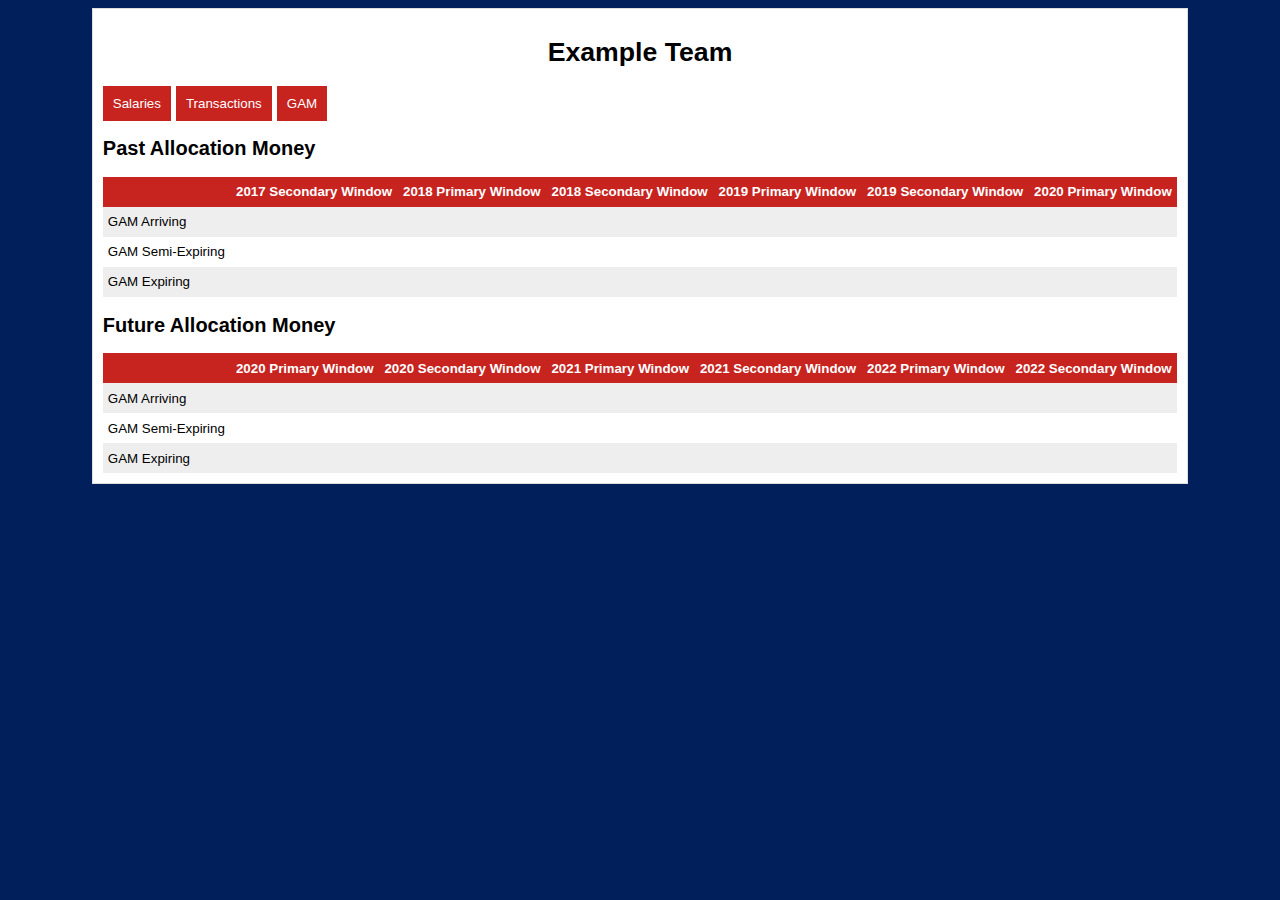
==== gam.html @ 56fd3115 "Add overflow scroll" ====
<!doctype html>
<html>
<head>
<meta charset="utf-8">
<title>Example Team - MLSCap</title>
<link rel="stylesheet" type="text/css" href="style.css">
</head>
<body>
    <div class="main">
        <div class="header">
            <h1>Example Team</h1>
            <ul>
                <li><a href="index.html">Salaries</a></li>
                <li><a href="transactions.html">Transactions</a></li>
                <li><a href="gam.html">GAM</a></li>
            </ul>
        </div>
        <h2>Past Allocation Money</h2>
        <table id="gamtable">
            <tr>
                <th></th>
                <th>2017 Secondary Window</th>
                <th>2018 Primary Window</th>
                <th>2018 Secondary Window</th>
                <th>2019 Primary Window</th>
                <th>2019 Secondary Window</th>
                <th>2020 Primary Window</th>
            </tr>
            <tr>
                <td>GAM Arriving</td>
                <td id="window1arr"></td>
                <td id="window2arr"></td>
                <td id="window3arr"></td>
                <td id="window4arr"></td>
                <td id="window5arr"></td>
                <td id="window6arr"></td>
            </tr>
            <tr>
                <td>GAM Semi-Expiring</td>
                <td id="window1semi"></td>
                <td id="window2semi"></td>
                <td id="window3semi"></td>
                <td id="window4semi"></td>
                <td id="window5semi"></td>
                <td id="window6semi"></td>
            </tr>
            <tr>
                <td>GAM Expiring</td>
                <td id="window1exp"></td>
                <td id="window2exp"></td>
                <td id="window3exp"></td>
                <td id="window4exp"></td>
                <td id="window5exp"></td>
                <td id="window6exp"></td>
            </tr>
        </table>
        <h2>Future Allocation Money</h2>
        <table id="gamtable">
            <tr>
                <th></th>
                <th>2020 Primary Window</th>
                <th>2020 Secondary Window</th>
                <th>2021 Primary Window</th>
                <th>2021 Secondary Window</th>
                <th>2022 Primary Window</th>
                <th>2022 Secondary Window</th>
            </tr>
            <tr>
                <td>GAM Arriving</td>
                <td id="window1arr"></td>
                <td id="window2arr"></td>
                <td id="window3arr"></td>
                <td id="window4arr"></td>
                <td id="window5arr"></td>
                <td id="window6arr"></td>
            </tr>
            <tr>
                <td>GAM Semi-Expiring</td>
                <td id="window1semi"></td>
                <td id="window2semi"></td>
                <td id="window3semi"></td>
                <td id="window4semi"></td>
                <td id="window5semi"></td>
                <td id="window6semi"></td>
            </tr>
            <tr>
                <td>GAM Expiring</td>
                <td id="window1exp"></td>
                <td id="window2exp"></td>
                <td id="window3exp"></td>
                <td id="window4exp"></td>
                <td id="window5exp"></td>
                <td id="window6exp"></td>
            </tr>
        </table>
    </div>
</body>
</html>
---- style.css ----
body {
    font-family: Arial, Helvetica, sans-serif;
    font-size: smaller;
    background-color: #001f5b;
}

ul {
    list-style-type: none;
    margin: 0px;
    padding: 0;
    overflow: hidden;
    
}

li {
    float: left;
    margin-right: 5px;
    background-color: #c7231f;
}

li a {
    display: block;
    color: white;
    text-align: center;
    padding: 10px;
    text-decoration: none;
}

li a:hover {
    background-color: #a72325;
}

li a.tab {
    background-color: #001f5b;
}

li a.tab:hover {
    background-color: #001235;
}

.hoverbox {
    opacity: 0;
}

.main {
    width: 85%;
    margin: auto;
    background-color: #ffffff;
    border: 1px solid #ddd;
    padding: 10px;
}

/* table,td,th {
    border: 1px solid #dddddd;
} */

td,th {
    height: 20px;
    padding: 5px;
}

th {
    background-color: #c7231f;
    color: white;
}

.box {
    border: 1px solid #ddd;
    width: 50%;
    /*float: left;*/
    margin: 10px;
    padding: 5px;
}

.header {
    width: 100%;
    text-align: center;
}

.svgheader {
    display: block;
    margin-left: auto;
    margin-right: auto;
}

th.name {
    width: 15%;
    min-width: 135px;
}

td.salary,td.status {
    width: 7.5%;
    min-width: 67.5px;
    text-align: center;
}

td.breakdown {
    width: 70%;
    min-width: 630px;
    padding: 0px 10px;
}

td.years {
    width: 14%;
    min-width: 126px;
    text-align: center;
}

table {
    width: 100%;
    border-collapse: collapse;
}

tr:nth-child(even) {
    background-color: #eeeeee;
}

tr:nth-child(odd) {
    background-color: #ffffff;
}

tr:hover {
    background-color: #dddddd;
}

div.tables {
    overflow-x: auto;
}
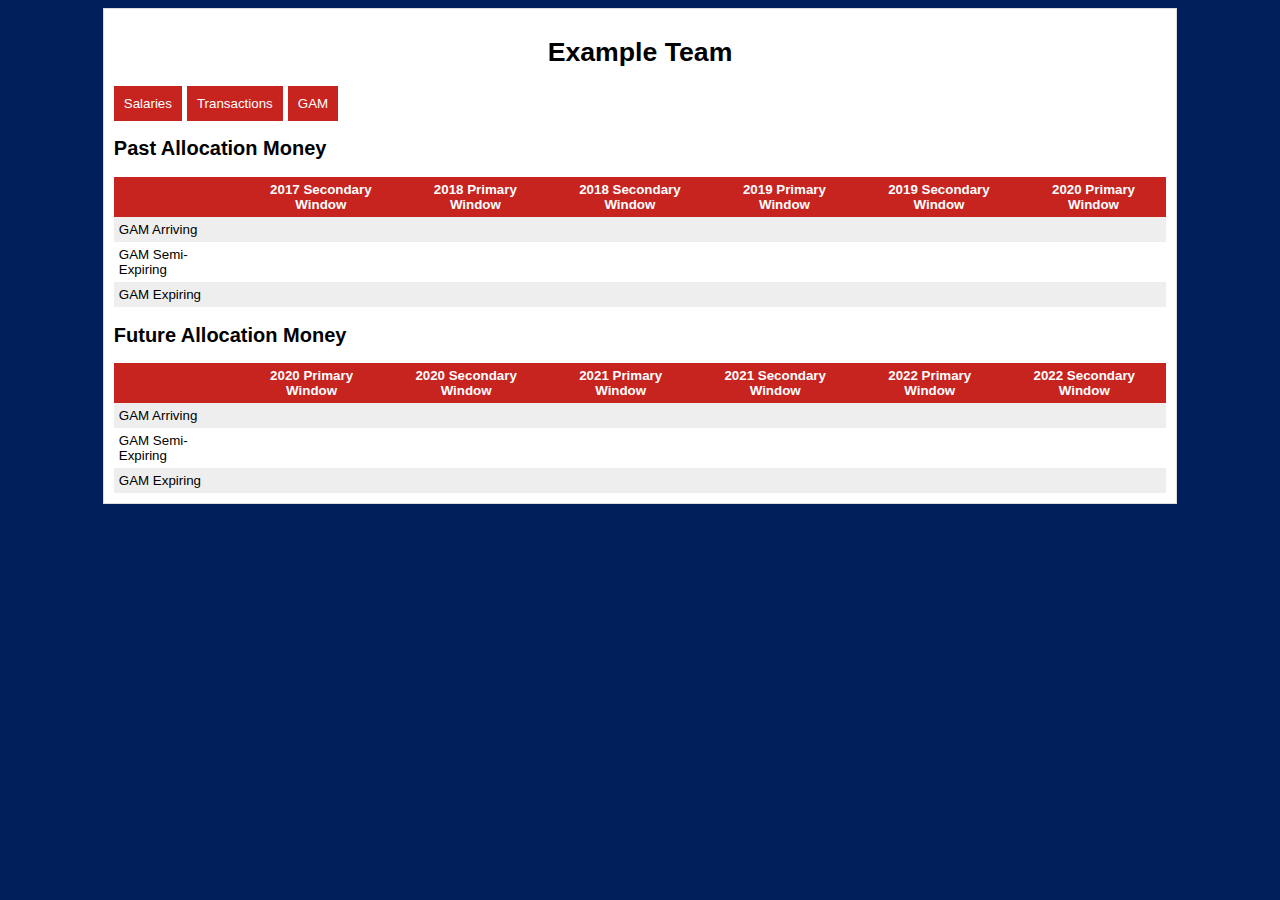
==== commit 8b1388be: "Responsive Layout" ====
--- a/gam.html
+++ b/gam.html
@@ -2,6 +2,7 @@
 <html>
 <head>
 <meta charset="utf-8">
+<meta name="viewport" content="width=device-width, initial-scale=1.0">
 <title>Example Team - MLSCap</title>
 <link rel="stylesheet" type="text/css" href="style.css">
 </head>
--- a/style.css
+++ b/style.css
@@ -125,4 +125,55 @@
 
 div.tables {
     overflow-x: auto;
+}
+
+* {
+    box-sizing: border-box;
+}
+  
+.row::after {
+    content: "";
+    clear: both;
+    display: table;
+}
+  
+[class*="col-"] {
+    float: left;
+    padding: 5px;
+}
+
+/* For mobile phones: */
+[class*="col-"] {
+    width: 100%;
+}
+
+@media only screen and (min-width: 600px) {
+    /* For tablets: */
+    .col-s-1 {width: 8.33%;}
+    .col-s-2 {width: 16.66%;}
+    .col-s-3 {width: 25%;}
+    .col-s-4 {width: 33.33%;}
+    .col-s-5 {width: 41.66%;}
+    .col-s-6 {width: 50%;}
+    .col-s-7 {width: 58.33%;}
+    .col-s-8 {width: 66.66%;}
+    .col-s-9 {width: 75%;}
+    .col-s-10 {width: 83.33%;}
+    .col-s-11 {width: 91.66%;}
+    .col-s-12 {width: 100%;}
+}
+@media only screen and (min-width: 768px) {
+    /* For desktop: */
+    .col-1 {width: 8.33%;}
+    .col-2 {width: 16.66%;}
+    .col-3 {width: 25%;}
+    .col-4 {width: 33.33%;}
+    .col-5 {width: 41.66%;}
+    .col-6 {width: 50%;}
+    .col-7 {width: 58.33%;}
+    .col-8 {width: 66.66%;}
+    .col-9 {width: 75%;}
+    .col-10 {width: 83.33%;}
+    .col-11 {width: 91.66%;}
+    .col-12 {width: 100%;}
 }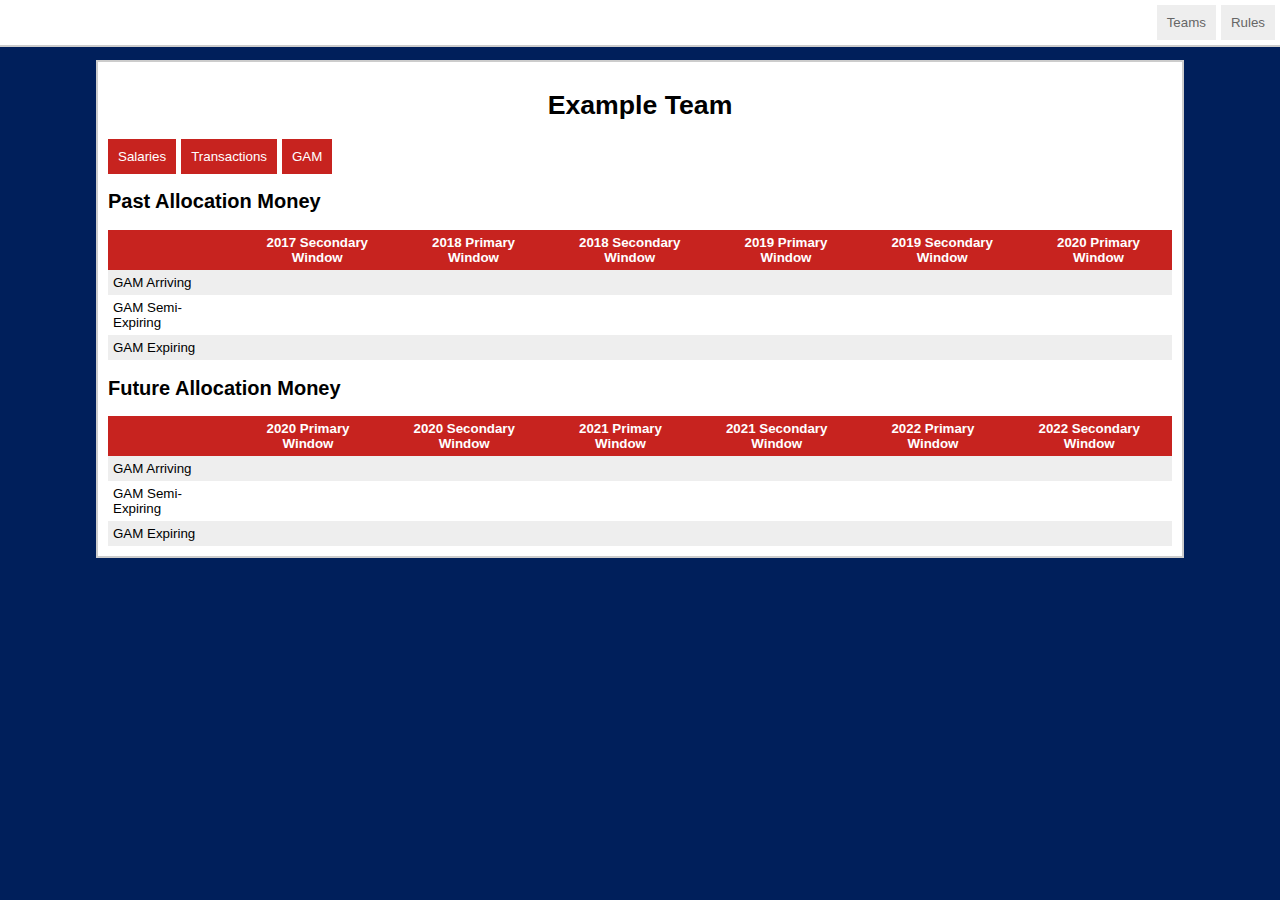
==== commit 707840fa: "Rules v0.9" ====
--- a/gam.html
+++ b/gam.html
@@ -7,93 +7,111 @@
 <link rel="stylesheet" type="text/css" href="style.css">
 </head>
 <body>
+    <div class="sticky">
+        <!-- [Navbar and logo goes here] -->
+        <ul class="sitenav">
+            <li class="sitenav"><a href="rules.html">Rules</a></li>
+            <li class="sitenav">
+                <div class="dropdown">
+                    <button class="dropbtn">Teams</button>
+                    <div class="dropdown-content">
+                        <a href="index.html">Example</a>
+                    </div>
+                </div> 
+            </li>
+        </ul>
+    </div>
     <div class="main">
         <div class="header">
             <h1>Example Team</h1>
-            <ul>
-                <li><a href="index.html">Salaries</a></li>
-                <li><a href="transactions.html">Transactions</a></li>
-                <li><a href="gam.html">GAM</a></li>
-            </ul>
+            <ul class="pagenav">
+                <li class="pagenav"><a href="index.html">Salaries</a></li>
+                <li class="pagenav"><a href="transactions.html">Transactions</a></li>
+                <li class="pagenav"><a href="gam.html">GAM</a></li>
+            </ul class="pagenav">
         </div>
         <h2>Past Allocation Money</h2>
-        <table id="gamtable">
-            <tr>
-                <th></th>
-                <th>2017 Secondary Window</th>
-                <th>2018 Primary Window</th>
-                <th>2018 Secondary Window</th>
-                <th>2019 Primary Window</th>
-                <th>2019 Secondary Window</th>
-                <th>2020 Primary Window</th>
-            </tr>
-            <tr>
-                <td>GAM Arriving</td>
-                <td id="window1arr"></td>
-                <td id="window2arr"></td>
-                <td id="window3arr"></td>
-                <td id="window4arr"></td>
-                <td id="window5arr"></td>
-                <td id="window6arr"></td>
-            </tr>
-            <tr>
-                <td>GAM Semi-Expiring</td>
-                <td id="window1semi"></td>
-                <td id="window2semi"></td>
-                <td id="window3semi"></td>
-                <td id="window4semi"></td>
-                <td id="window5semi"></td>
-                <td id="window6semi"></td>
-            </tr>
-            <tr>
-                <td>GAM Expiring</td>
-                <td id="window1exp"></td>
-                <td id="window2exp"></td>
-                <td id="window3exp"></td>
-                <td id="window4exp"></td>
-                <td id="window5exp"></td>
-                <td id="window6exp"></td>
-            </tr>
-        </table>
+        <div class="tbls">
+            <table id="gamtable">
+                <tr>
+                    <th></th>
+                    <th>2017 Secondary Window</th>
+                    <th>2018 Primary Window</th>
+                    <th>2018 Secondary Window</th>
+                    <th>2019 Primary Window</th>
+                    <th>2019 Secondary Window</th>
+                    <th>2020 Primary Window</th>
+                </tr>
+                <tr>
+                    <td>GAM Arriving</td>
+                    <td id="window1arr"></td>
+                    <td id="window2arr"></td>
+                    <td id="window3arr"></td>
+                    <td id="window4arr"></td>
+                    <td id="window5arr"></td>
+                    <td id="window6arr"></td>
+                </tr>
+                <tr>
+                    <td>GAM Semi-Expiring</td>
+                    <td id="window1semi"></td>
+                    <td id="window2semi"></td>
+                    <td id="window3semi"></td>
+                    <td id="window4semi"></td>
+                    <td id="window5semi"></td>
+                    <td id="window6semi"></td>
+                </tr>
+                <tr>
+                    <td>GAM Expiring</td>
+                    <td id="window1exp"></td>
+                    <td id="window2exp"></td>
+                    <td id="window3exp"></td>
+                    <td id="window4exp"></td>
+                    <td id="window5exp"></td>
+                    <td id="window6exp"></td>
+                </tr>
+            </table>
+        </div>
         <h2>Future Allocation Money</h2>
-        <table id="gamtable">
-            <tr>
-                <th></th>
-                <th>2020 Primary Window</th>
-                <th>2020 Secondary Window</th>
-                <th>2021 Primary Window</th>
-                <th>2021 Secondary Window</th>
-                <th>2022 Primary Window</th>
-                <th>2022 Secondary Window</th>
-            </tr>
-            <tr>
-                <td>GAM Arriving</td>
-                <td id="window1arr"></td>
-                <td id="window2arr"></td>
-                <td id="window3arr"></td>
-                <td id="window4arr"></td>
-                <td id="window5arr"></td>
-                <td id="window6arr"></td>
-            </tr>
-            <tr>
-                <td>GAM Semi-Expiring</td>
-                <td id="window1semi"></td>
-                <td id="window2semi"></td>
-                <td id="window3semi"></td>
-                <td id="window4semi"></td>
-                <td id="window5semi"></td>
-                <td id="window6semi"></td>
-            </tr>
-            <tr>
-                <td>GAM Expiring</td>
-                <td id="window1exp"></td>
-                <td id="window2exp"></td>
-                <td id="window3exp"></td>
-                <td id="window4exp"></td>
-                <td id="window5exp"></td>
-                <td id="window6exp"></td>
-            </tr>
-        </table>
+        <div class="tbls">
+            <table id="gamtable">
+                <tr>
+                    <th></th>
+                    <th>2020 Primary Window</th>
+                    <th>2020 Secondary Window</th>
+                    <th>2021 Primary Window</th>
+                    <th>2021 Secondary Window</th>
+                    <th>2022 Primary Window</th>
+                    <th>2022 Secondary Window</th>
+                </tr>
+                <tr>
+                    <td>GAM Arriving</td>
+                    <td id="window1arr"></td>
+                    <td id="window2arr"></td>
+                    <td id="window3arr"></td>
+                    <td id="window4arr"></td>
+                    <td id="window5arr"></td>
+                    <td id="window6arr"></td>
+                </tr>
+                <tr>
+                    <td>GAM Semi-Expiring</td>
+                    <td id="window1semi"></td>
+                    <td id="window2semi"></td>
+                    <td id="window3semi"></td>
+                    <td id="window4semi"></td>
+                    <td id="window5semi"></td>
+                    <td id="window6semi"></td>
+                </tr>
+                <tr>
+                    <td>GAM Expiring</td>
+                    <td id="window1exp"></td>
+                    <td id="window2exp"></td>
+                    <td id="window3exp"></td>
+                    <td id="window4exp"></td>
+                    <td id="window5exp"></td>
+                    <td id="window6exp"></td>
+                </tr>
+            </table>
+        </div>
     </div>
 </body>
 </html>--- a/style.css
+++ b/style.css
@@ -2,9 +2,40 @@
     font-family: Arial, Helvetica, sans-serif;
     font-size: smaller;
     background-color: #001f5b;
-}
-
-ul {
+    margin:0;
+}
+
+a {
+    text-decoration: none;
+    color: #ddd;
+}
+
+ul.sitenav {
+    list-style-type: none;
+    margin: 0px;
+    padding: 0;
+    overflow: hidden;
+}
+
+li.sitenav {
+    float: right;
+    margin-right: 5px;
+    background-color: #eee;
+}
+
+li.sitenav a {
+    display: block;
+    color: #666;
+    text-align: center;
+    padding: 10px;
+    text-decoration: none;
+}
+
+li.sitenav a:hover {
+    background-color: #ddd;
+}
+
+ul.pagenav {
     list-style-type: none;
     margin: 0px;
     padding: 0;
@@ -12,13 +43,13 @@
     
 }
 
-li {
+li.pagenav {
     float: left;
     margin-right: 5px;
     background-color: #c7231f;
 }
 
-li a {
+li.pagenav a {
     display: block;
     color: white;
     text-align: center;
@@ -26,15 +57,15 @@
     text-decoration: none;
 }
 
-li a:hover {
+li.pagenav a:hover {
     background-color: #a72325;
 }
 
-li a.tab {
+li.pagenav a.tab {
     background-color: #001f5b;
 }
 
-li a.tab:hover {
+li.pagenav a.tab:hover {
     background-color: #001235;
 }
 
@@ -43,15 +74,17 @@
 }
 
 .main {
-    width: 85%;
+    width: 95%;
     margin: auto;
+    margin-top: 60px;
+    margin-bottom: 10px;
     background-color: #ffffff;
-    border: 1px solid #ddd;
+    border: 2px solid #ccc;
     padding: 10px;
 }
 
 /* table,td,th {
-    border: 1px solid #dddddd;
+    border: 2px solid #cccddd;
 } */
 
 td,th {
@@ -65,7 +98,7 @@
 }
 
 .box {
-    border: 1px solid #ddd;
+    border: 2px solid #ccc;
     width: 50%;
     /*float: left;*/
     margin: 10px;
@@ -85,18 +118,18 @@
 
 th.name {
     width: 15%;
-    min-width: 135px;
+    min-width: 150px;
 }
 
 td.salary,td.status {
     width: 7.5%;
-    min-width: 67.5px;
+    min-width: 75px;
     text-align: center;
 }
 
 td.breakdown {
     width: 70%;
-    min-width: 630px;
+    min-width: 700px;
     padding: 0px 10px;
 }
 
@@ -123,8 +156,13 @@
     background-color: #dddddd;
 }
 
-div.tables {
+div.tables,div.tbls {
     overflow-x: auto;
+}
+
+.tag {
+    font-weight: bold;
+    color: white;
 }
 
 * {
@@ -149,6 +187,7 @@
 
 @media only screen and (min-width: 600px) {
     /* For tablets: */
+    .main {width: 90%;}
     .col-s-1 {width: 8.33%;}
     .col-s-2 {width: 16.66%;}
     .col-s-3 {width: 25%;}
@@ -164,6 +203,7 @@
 }
 @media only screen and (min-width: 768px) {
     /* For desktop: */
+    .main {width: 85%;}
     .col-1 {width: 8.33%;}
     .col-2 {width: 16.66%;}
     .col-3 {width: 25%;}
@@ -176,4 +216,101 @@
     .col-10 {width: 83.33%;}
     .col-11 {width: 91.66%;}
     .col-12 {width: 100%;}
-}+}
+
+/* Tooltip container */
+.tooltip {
+    position: relative;
+    display: inline-block;
+}
+  
+/* Tooltip text */
+.tooltip .smalltooltiptext, .tooltip .tooltiptext, .tooltip .bigtooltiptext {
+    visibility: hidden;
+    /* width: 120px; */
+    background-color: black;
+    color: #fff;
+    text-align: center;
+    padding: 5px 0;
+    border-radius: 6px;
+   
+    /* Position the tooltip text - see examples below! */
+    position: absolute;
+    z-index: 1;
+
+    top: 100%;
+    left: 50%;
+}
+
+.tooltip .smalltooltiptext {
+    width: 100px;
+    margin-left: -50px;
+}
+
+.tooltip .tooltiptext {
+    width: 150px;
+    margin-left: -75px;
+}
+
+.tooltip .bigtooltiptext {
+    width: 200px;
+    margin-left: -100px;
+}
+ 
+/* Show the tooltip text when you mouse over the tooltip container */
+.tooltip:hover .smalltooltiptext, .tooltip:hover .tooltiptext, .tooltip:hover .bigtooltiptext {
+    visibility: visible;
+}
+
+div.sticky {
+    position: fixed;
+    padding-top: 5px;
+    padding-bottom: 5px;
+    top: 0;
+    background-color: #fff;
+    color: #111;
+    width: 100%;
+    /* height: 50px; */
+    border-bottom: 2px solid #ccc;
+    z-index: 1;
+}
+
+/* Dropdown Button */
+.dropbtn {
+    background-color: #eee;
+    color: #666;
+    padding: 10px;
+    border: none;
+}
+
+/* The container <div> - needed to position the dropdown content */
+/* .dropdown {
+    position: relative;
+    display: inline-block;
+} */
+
+/* Dropdown Content (Hidden by Default) */
+.dropdown-content {
+    display: none;
+    position: absolute;
+    background-color: #f1f1f1;
+    min-width: 100px;
+    z-index: 1;
+}
+
+/* Links inside the dropdown */
+.dropdown-content a {
+    color: black;
+    padding: 12px 16px;
+    text-decoration: none;
+    display: block;
+}
+
+/* Change color of dropdown links on hover */
+.dropdown-content a:hover {background-color: #eee;}
+
+/* Show the dropdown menu on hover */
+.dropdown:hover .dropdown-content {display: block;}
+
+/* Change the background color of the dropdown button when the dropdown content is shown */
+.dropdown:hover .dropbtn {background-color: #ddd;} 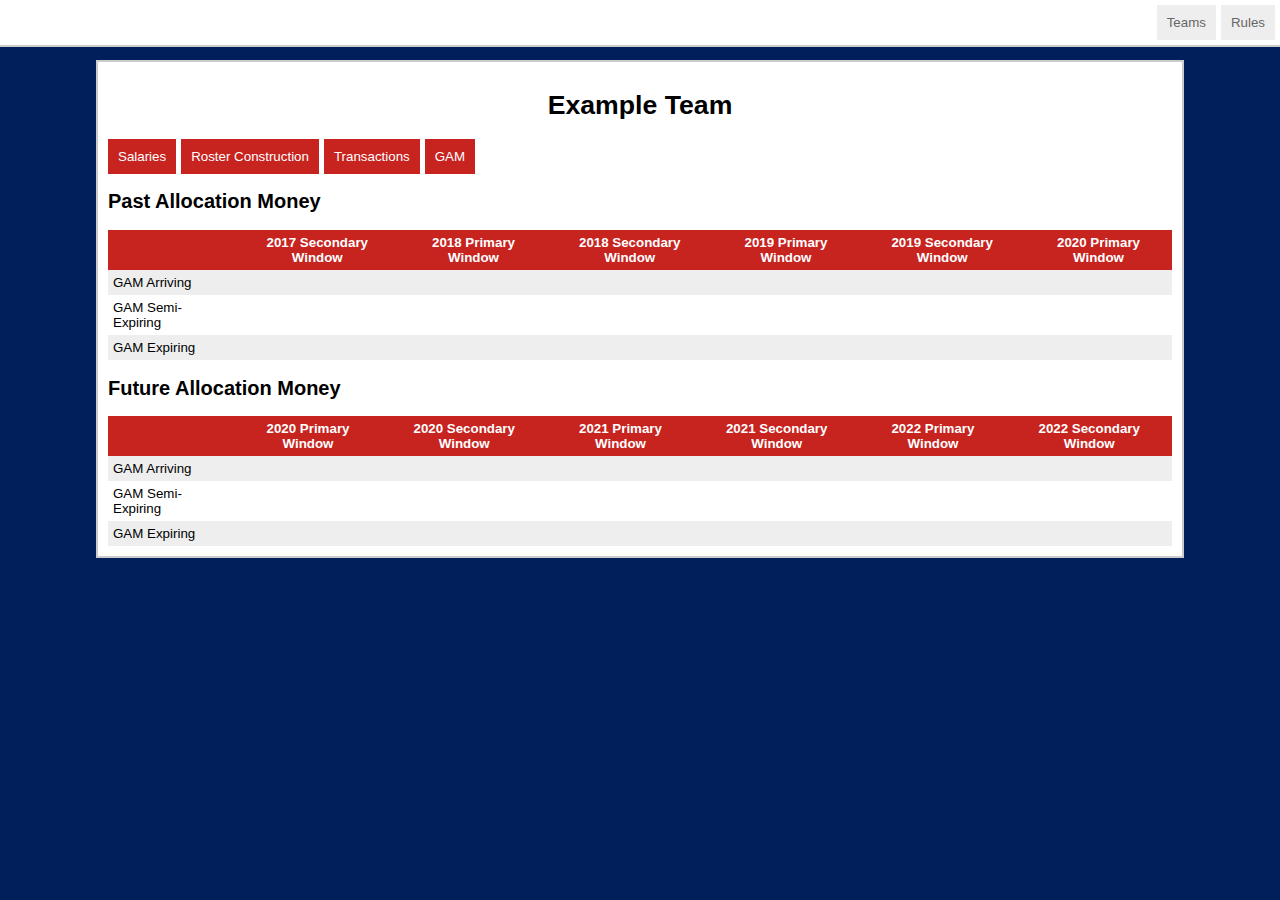
==== commit 48f8ee58: "Rules 0.9.6" ====
--- a/gam.html
+++ b/gam.html
@@ -13,9 +13,46 @@
             <li class="sitenav"><a href="rules.html">Rules</a></li>
             <li class="sitenav">
                 <div class="dropdown">
-                    <button class="dropbtn">Teams</button>
+                    <a href="#" class="dropbtn">Teams</a>
+                    <!-- <div class="dropdown-content">
+                        <a href="index.html">Example</a>
+                    </div> -->
                     <div class="dropdown-content">
-                        <a href="index.html">Example</a>
+                        <div class="row">
+                            <div class="column">
+                                <h3>Eastern Conference</h3>
+                                <a href="#">Atlanta United</a>
+                                <a href="#">Chicago Fire</a>
+                                <a href="#">Columbus Crew</a>
+                                <a href="#">FC Cincinnati</a>
+                                <a href="#">DC United</a>
+                                <a href="#">Inter Miami</a>
+                                <a href="#">Montreal Impact</a>
+                                <a href="#">New England Revolution</a>
+                                <a href="#">New York City FC</a>
+                                <a href="#">New York Red Bulls</a>
+                                <a href="#">Orlando City</a>
+                                <a href="#">Philadelphia Union</a>
+                                <a href="#">Toronto FC</a>
+                            </div>
+                            <div class="column">
+                                <h3>Western Conference</h3>
+                                <a href="#">Colorado Rapids</a>
+                                <a href="#">FC Dallas</a>
+                                <a href="#">Houston Dynamo</a>
+                                <a href="#">LA Galaxy</a>
+                                <a href="#">Los Angeles FC</a>
+                                <a href="#">Minnesota United</a>
+                                <a href="#">Nashville SC</a>
+                                <a href="#">Portland Timbers</a>
+                                <a href="#">Real Salt Lake</a>
+                                <a href="#">San Jose Earthquakes</a>
+                                <a href="#">Seattle Sounders</a>
+                                <a href="#">Sporting Kansas City</a>
+                                <a href="#">Vancouver Whitecaps</a>
+                                <a href="index.html">Example</a>
+                            </div>
+                        </div>
                     </div>
                 </div> 
             </li>
@@ -26,6 +63,7 @@
             <h1>Example Team</h1>
             <ul class="pagenav">
                 <li class="pagenav"><a href="index.html">Salaries</a></li>
+                <li class="pagenav"><a href="construction.html">Roster Construction</a></li>
                 <li class="pagenav"><a href="transactions.html">Transactions</a></li>
                 <li class="pagenav"><a href="gam.html">GAM</a></li>
             </ul class="pagenav">
--- a/style.css
+++ b/style.css
@@ -293,8 +293,10 @@
 .dropdown-content {
     display: none;
     position: absolute;
-    background-color: #f1f1f1;
-    min-width: 100px;
+    background-color: #ddd;
+    width: 100%;
+    max-width: 400px;
+    right: 0;
     z-index: 1;
 }
 
@@ -313,4 +315,37 @@
 .dropdown:hover .dropdown-content {display: block;}
 
 /* Change the background color of the dropdown button when the dropdown content is shown */
-.dropdown:hover .dropbtn {background-color: #ddd;} +.dropdown:hover .dropbtn {background-color: #ddd;} 
+
+/* Create three equal columns that floats next to each other */
+.column {
+    float: left;
+    width: 50%;
+    padding: 10px;
+    background-color: #ddd;
+    height: auto;
+}
+
+.column a:hover {
+    background-color: #eee !important;
+}
+
+@media screen and (max-width: 600px) {
+    .column {
+      width: 50%;
+      height: auto;
+    }
+    .dropdown-content {
+        max-width: none;
+    }
+}
+
+button.backbutton {
+    position: fixed;
+    bottom: 10px;
+    right: 10px;
+    background-color: #eee;
+    color: #666;
+    padding: 10px;
+    border: none;
+}